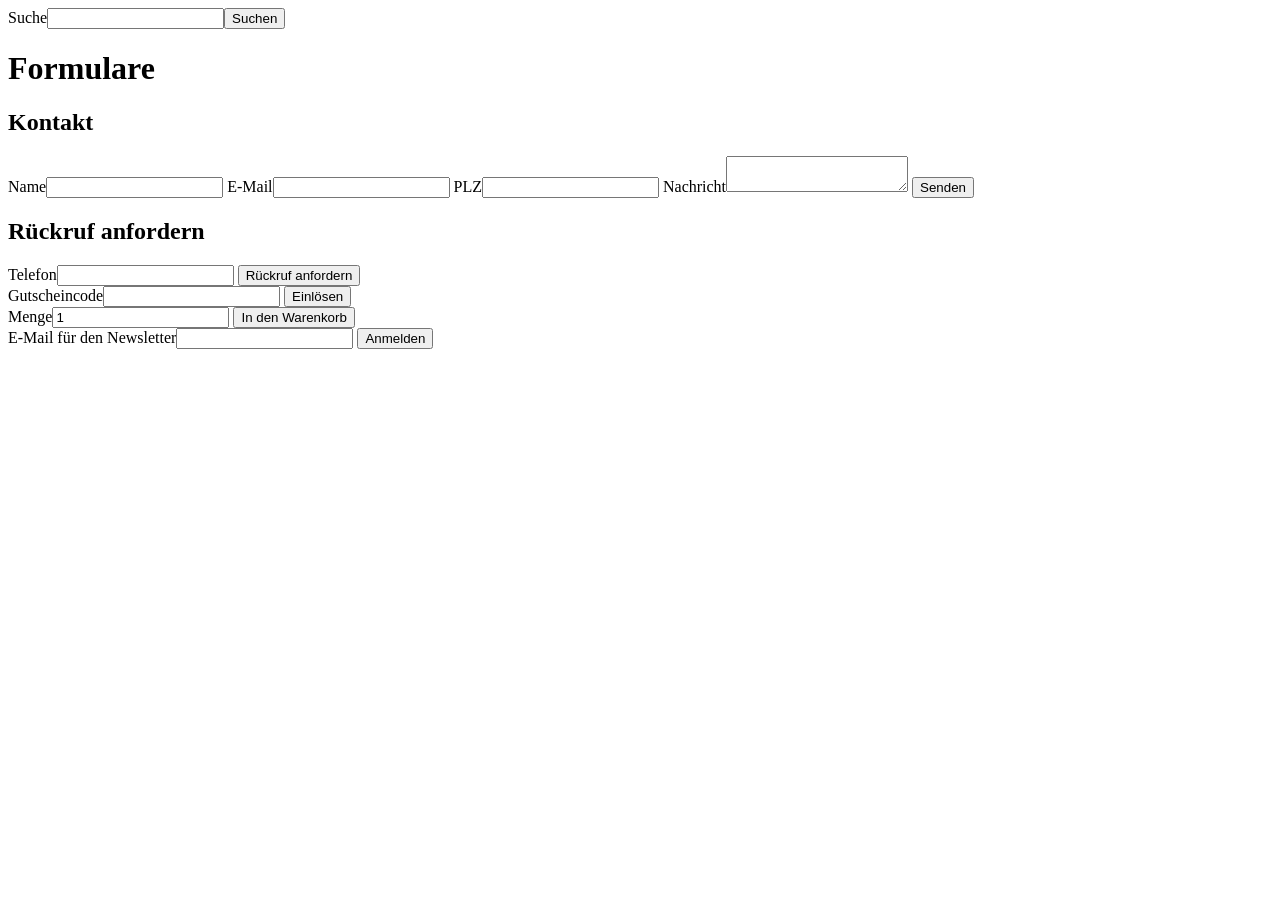
==== tests/fixtures/browser/formulare/index.html @ 7568907f "Formulare mit falschen Eingaben prüfen (--forms) Erkennt prüfbare Formulare, füllt sie absichtlich f" ====
<!doctype html>
<html lang="de">
<head><meta charset="utf-8"><title>Formulare – Testseite</title></head>
<body>
<header>
  <form role="search" action="/suche"><label for="q">Suche</label><input id="q" name="q" type="search"><button>Suchen</button></form>
</header>
<main>
  <h1>Formulare</h1>

  <h2>Kontakt</h2>
  <form action="/browser/formulare/danke" method="post">
    <label for="name">Name</label><input id="name" name="name" required>
    <label for="email">E-Mail</label><input id="email" name="email" type="email" required>
    <label for="plz">PLZ</label><input id="plz" name="plz" pattern="[0-9]{5}">
    <label for="nachricht">Nachricht</label><textarea id="nachricht" name="nachricht" minlength="10"></textarea>
    <button type="submit">Senden</button>
  </form>

  <h2>Rückruf anfordern</h2>
  <form action="/browser/formulare/danke" method="post" novalidate>
    <label for="tel">Telefon</label><input id="tel" name="tel" type="tel" required>
    <button>Rückruf anfordern</button>
  </form>

  <form class="gutschein" aria-label="Gutschein" novalidate>
    <label for="code">Gutscheincode</label><input id="code" name="code" required>
    <button>Einlösen</button>
  </form>

  <form action="/warenkorb" method="post">
    <input type="hidden" name="id" value="42">
    <label for="menge">Menge</label><input id="menge" name="menge" type="number" min="1" value="1">
    <button>In den Warenkorb</button>
  </form>

  <form style="display:none" action="/versteckt"><label for="x">X</label><input id="x" name="x" required><button>OK</button></form>
</main>
<footer>
  <form class="newsletter" aria-label="Newsletter" action="/browser/formulare/danke" method="post" novalidate>
    <label for="nl">E-Mail für den Newsletter</label><input id="nl" name="nl">
    <button>Anmelden</button>
  </form>
</footer>
<script src="newsletter.js"></script>
</body>
</html>
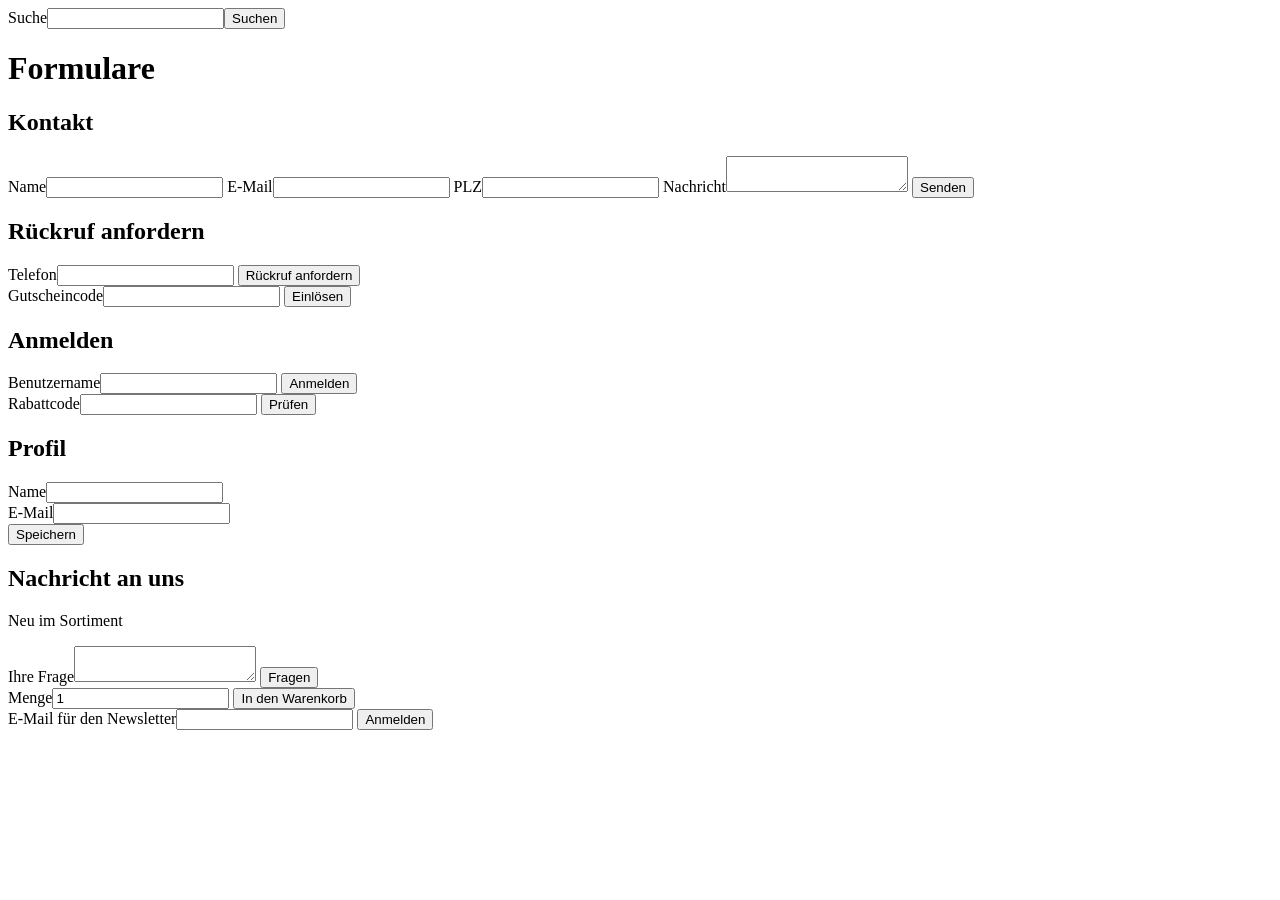
==== commit 8a280803: "Fehlertext und erhaltene Eingaben nach dem Absenden prüfen Meldet Fehler ohne Fehlermeldung, Fehler " ====
--- a/tests/fixtures/browser/formulare/index.html
+++ b/tests/fixtures/browser/formulare/index.html
@@ -1,6 +1,7 @@
 <!doctype html>
 <html lang="de">
-<head><meta charset="utf-8"><title>Formulare – Testseite</title></head>
+<head><meta charset="utf-8"><title>Formulare – Testseite</title>
+<style>.ungueltig { border: 2px solid #c00; }</style></head>
 <body>
 <header>
   <form role="search" action="/suche"><label for="q">Suche</label><input id="q" name="q" type="search"><button>Suchen</button></form>
@@ -28,6 +29,31 @@
     <button>Einlösen</button>
   </form>
 
+  <h2>Anmelden</h2>
+  <form class="nur-farbe" novalidate>
+    <label for="user">Benutzername</label><input id="user" name="user" required>
+    <button>Anmelden</button>
+  </form>
+
+  <form class="stumm" aria-label="Rabattcode" novalidate>
+    <label for="rabatt">Rabattcode</label><input id="rabatt" name="rabatt" required>
+    <button>Prüfen</button>
+  </form>
+
+  <h2>Profil</h2>
+  <form class="vergesslich" novalidate>
+    <div class="feld"><label for="pname">Name</label><input id="pname" name="pname" required></div>
+    <div class="feld"><label for="pmail">E-Mail</label><input id="pmail" name="pmail" type="email"></div>
+    <button>Speichern</button>
+  </form>
+
+  <h2>Nachricht an uns</h2>
+  <p id="ticker">Neu im Sortiment</p>
+  <form class="ohne-knopf" novalidate>
+    <label for="frage">Ihre Frage</label><textarea id="frage" name="frage" required></textarea>
+    <button type="button">Fragen</button>
+  </form>
+
   <form action="/warenkorb" method="post">
     <input type="hidden" name="id" value="42">
     <label for="menge">Menge</label><input id="menge" name="menge" type="number" min="1" value="1">
